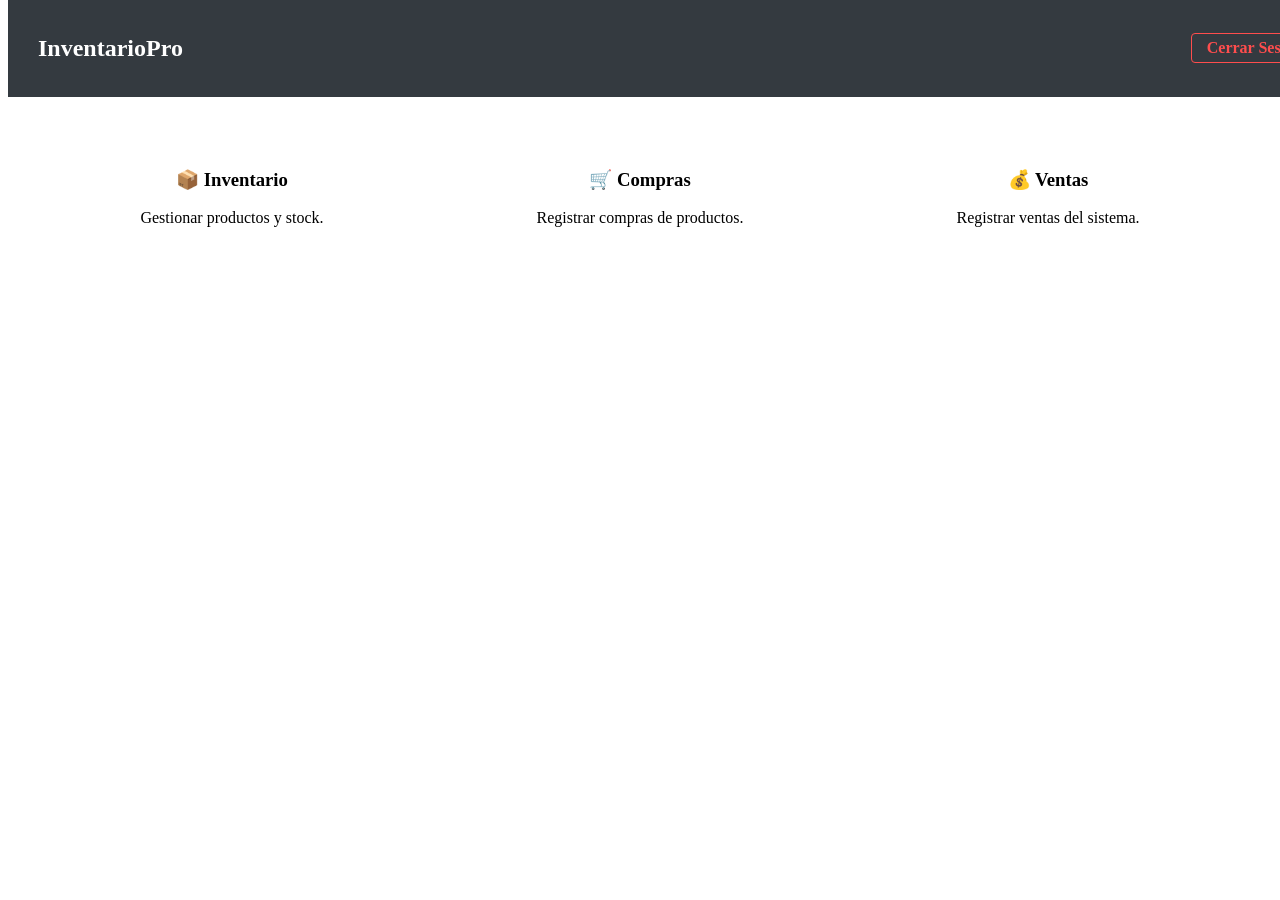
==== dashboard.html @ af800d41 "Creado dashboard del sistema" ====
<!DOCTYPE html>
<html lang="es">
<head>
    <meta charset="UTF-8">
    <title>Dashboard - Sistema de Inventario</title>
    <link rel="stylesheet" href="style.css">
</head>
<body>

    <nav class="navbar">
        <h2>InventarioPro</h2>
        <a href="index.html" class="btn-salir">Cerrar Sesión</a>
    </nav>

    <div class="dashboard-menu">

        <div class="tarjeta-modulo">
            <h3>📦 Inventario</h3>
            <p>Gestionar productos y stock.</p>
        </div>

        <div class="tarjeta-modulo">
            <h3>🛒 Compras</h3>
            <p>Registrar compras de productos.</p>
        </div>

        <div class="tarjeta-modulo">
            <h3>💰 Ventas</h3>
            <p>Registrar ventas del sistema.</p>
        </div>

    </div>

</body>
</html>
---- style.css ----
/* NAVBAR */
.navbar {
    background-color: #343a40;
    color: white;
    padding: 15px 30px;
    display: flex;
    justify-content: space-between;
    align-items: center;
    width: 100%;
    position: fixed;
    top: 0;
}

/* BOTÓN SALIR */
.btn-salir {
    color: #ff4d4d;
    text-decoration: none;
    font-weight: bold;
    border: 1px solid #ff4d4d;
    padding: 5px 15px;
    border-radius: 4px;
}

.btn-salir:hover {
    background-color: #ff4d4d;
    color: white;
}

/* MENÚ */
.dashboard-menu {
    display: flex;
    justify-content: space-around;
    margin-top: 100px;
    padding: 20px;
}

/* TARJETAS */
.tarjeta-modulo {
    background-color: white;
    padding: 30px;
    border-radius: 8px;
    width: 30%;
    text-align: center;
    cursor: pointer;
    transition: transform 0.3s;
}

.tarjeta-modulo:hover {
    transform: translateY(-10px);
}
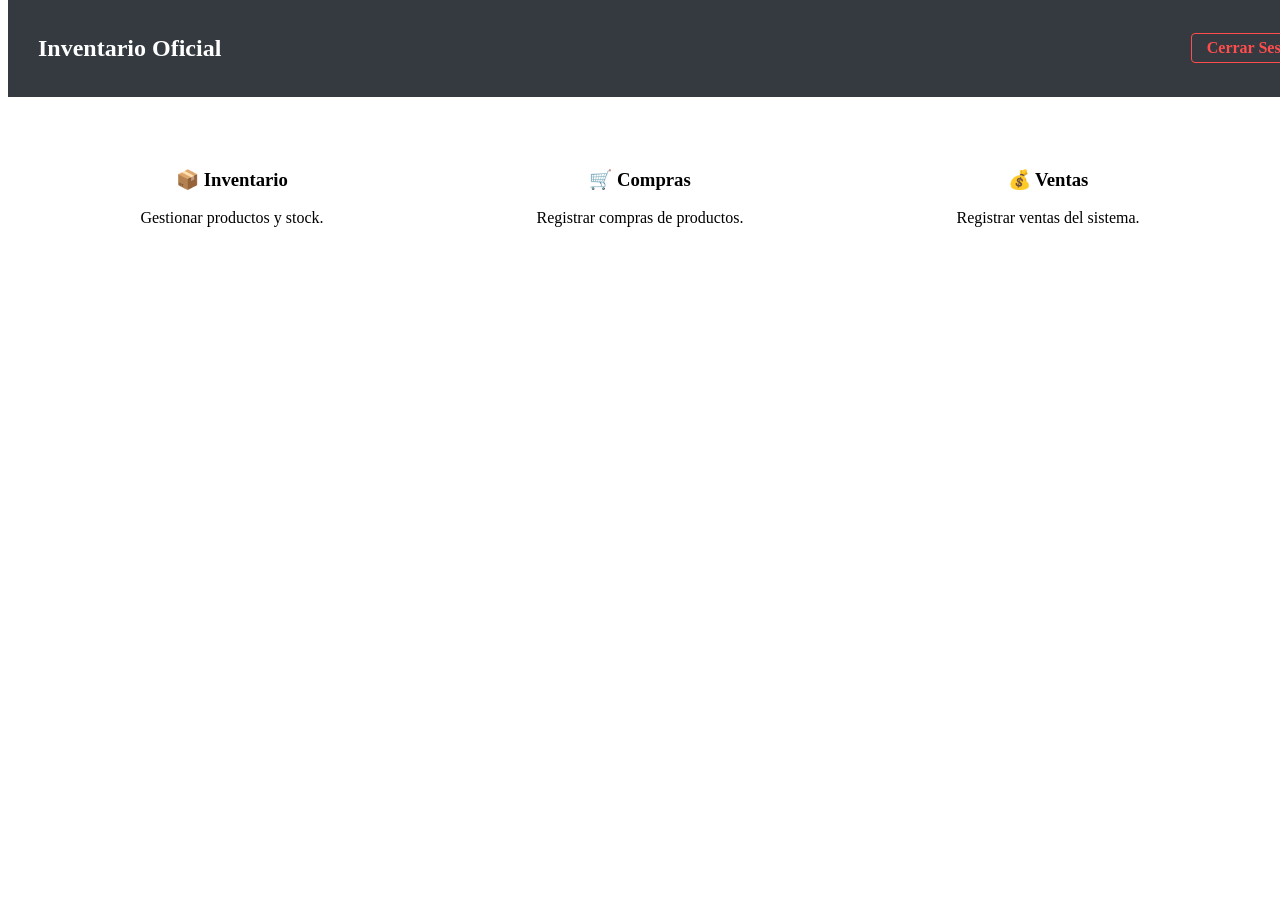
==== commit e505892c: "Cambio titulo en main" ====
--- a/dashboard.html
+++ b/dashboard.html
@@ -8,7 +8,7 @@
 <body>
 
     <nav class="navbar">
-        <h2>InventarioPro</h2>
+        <h2>Inventario Oficial</h2>
         <a href="index.html" class="btn-salir">Cerrar Sesión</a>
     </nav>
 
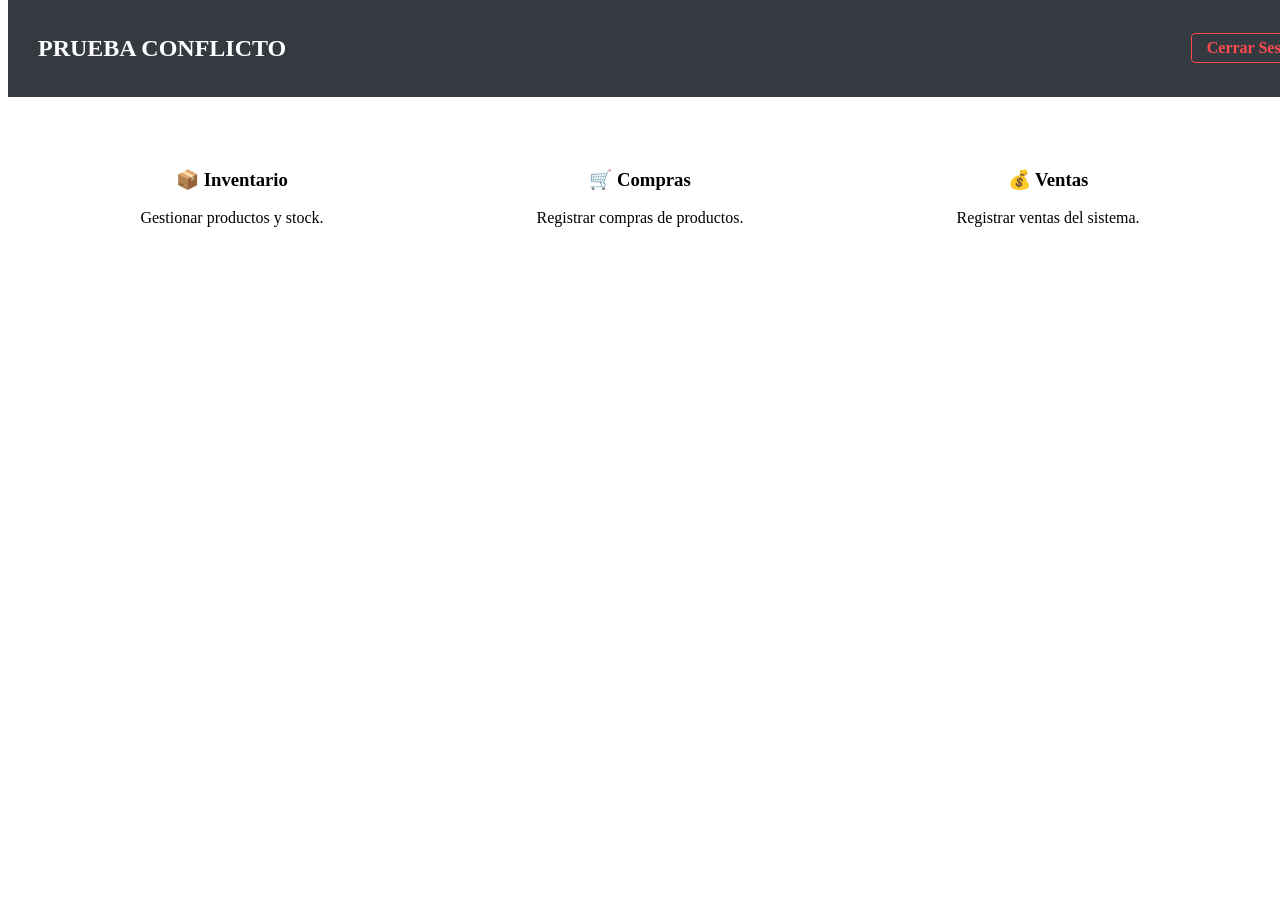
==== commit e8e0d043: "Cambio fuerte en rama conflicto" ====
--- a/dashboard.html
+++ b/dashboard.html
@@ -8,7 +8,7 @@
 <body>
 
     <nav class="navbar">
-        <h2>Inventario Oficial</h2>
+        <h2>PRUEBA CONFLICTO</h2>
         <a href="index.html" class="btn-salir">Cerrar Sesión</a>
     </nav>
 
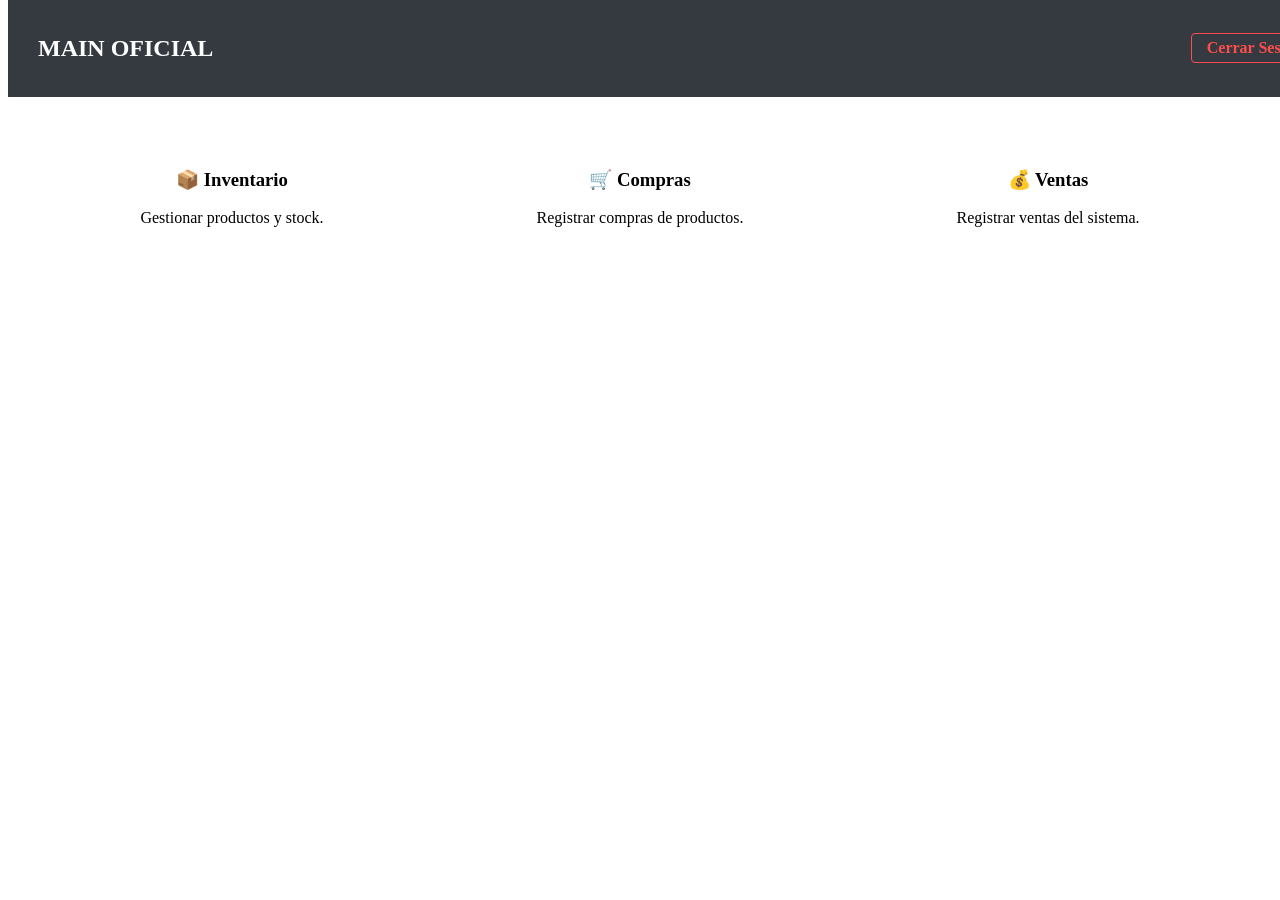
==== commit d57c0ceb: "Cambio fuerte en main" ====
--- a/dashboard.html
+++ b/dashboard.html
@@ -8,7 +8,7 @@
 <body>
 
     <nav class="navbar">
-        <h2>PRUEBA CONFLICTO</h2>
+        <h2>MAIN OFICIAL</h2>
         <a href="index.html" class="btn-salir">Cerrar Sesión</a>
     </nav>
 
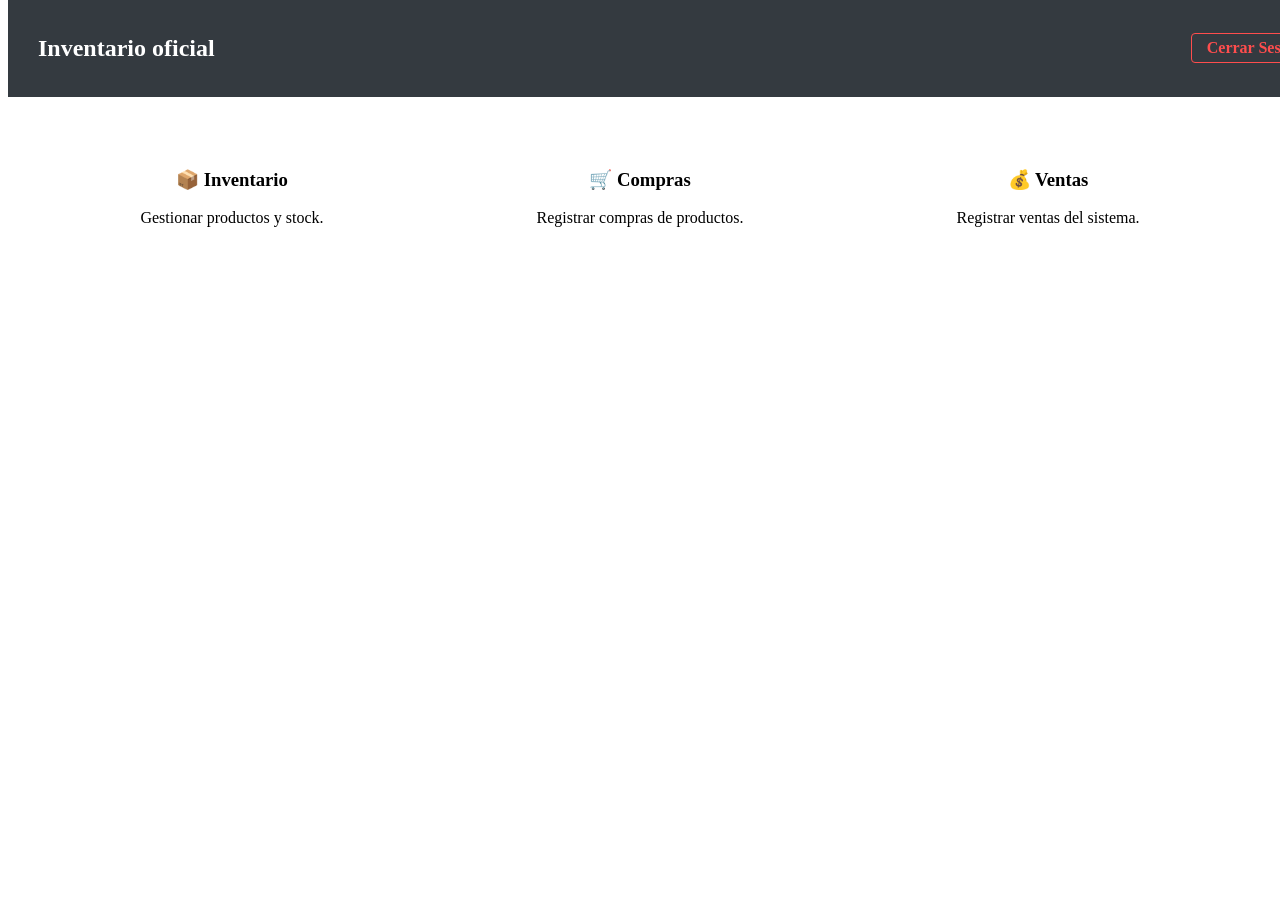
==== commit fe86b28f: "Conflicto resuelto" ====
--- a/dashboard.html
+++ b/dashboard.html
@@ -8,7 +8,7 @@
 <body>
 
     <nav class="navbar">
-        <h2>MAIN OFICIAL</h2>
+        <h2>Inventario oficial</h2>
         <a href="index.html" class="btn-salir">Cerrar Sesión</a>
     </nav>
 
